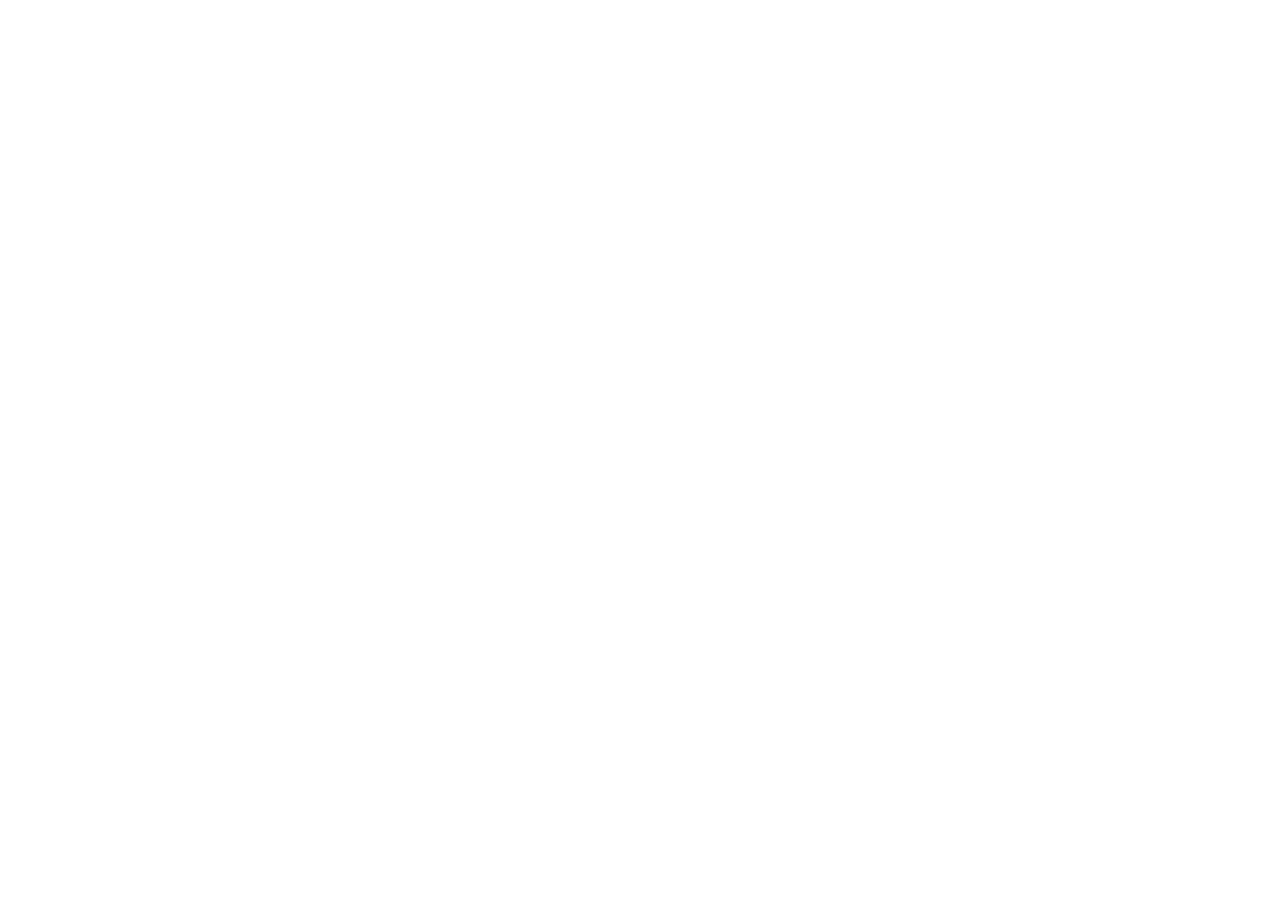
==== Drive_example/index.html @ 225362ca "d" ====
<html>
  <head>
    <meta http-equiv="Content-type" content="text/html;charset=UTF-8">
    <script type="text/javascript">
      var CLIENT_ID = '70406850198-jeccphbjrjdq6uqelorco6po1jf9hive.apps.googleusercontent.com';
      var SCOPES = 'https://www.googleapis.com/auth/drive.appfolder';

      /**
       * Called when the client library is loaded to start the auth flow.
       */
      function handleClientLoad() {
        window.setTimeout(checkAuth, 1);
      }

      /**
       * Check if the current user has authorized the application.
       */
      function checkAuth() {
        gapi.auth.authorize(
            {'client_id': CLIENT_ID, 'scope': SCOPES, 'immediate': true},
            handleAuthResult);
      }

      /**
       * Called when authorization server replies.
       *
       * @param {Object} authResult Authorization result.
       */
      function handleAuthResult(authResult) {
        var authButton = document.getElementById('authorizeButton');
        var filePicker = document.getElementById('filePicker');
        authButton.style.display = 'none';
        filePicker.style.display = 'none';
        if (authResult && !authResult.error) {
          // Access token has been successfully retrieved, requests can be sent to the API.
          filePicker.style.display = 'block';
          filePicker.onchange = uploadFile;
        } else {
          // No access token could be retrieved, show the button to start the authorization flow.
          authButton.style.display = 'block';
          authButton.onclick = function() {
              gapi.auth.authorize(
                  {'client_id': CLIENT_ID, 'scope': SCOPES, 'immediate': false},
                  handleAuthResult);
          };
        }
      }

      /**
       * Start the file upload.
       *
       * @param {Object} evt Arguments from the file selector.
       */
      function uploadFile(evt) {
        gapi.client.load('drive', 'v2', function() {
          var file = evt.target.files[0];
          insertFile(file);
        });
      }

      /**
       * Insert new file.
       *
       * @param {File} fileData File object to read data from.
       * @param {Function} callback Function to call when the request is complete.
       */
      function insertFile(fileData, callback) {
        const boundary = '-------314159265358979323846';
        const delimiter = "\r\n--" + boundary + "\r\n";
        const close_delim = "\r\n--" + boundary + "--";

        var reader = new FileReader();
        reader.readAsBinaryString(fileData);
        reader.onload = function(e) {
          var contentType = fileData.type || 'application/octet-stream';
          var metadata = {
            'title': fileData.name,
            'mimeType': contentType
          };

          var base64Data = btoa(reader.result);
          var multipartRequestBody =
              delimiter +
              'Content-Type: application/json\r\n\r\n' +
              JSON.stringify(metadata) +
              delimiter +
              'Content-Type: ' + contentType + '\r\n' +
              'Content-Transfer-Encoding: base64\r\n' +
              '\r\n' +
              base64Data +
              close_delim;

          var request = gapi.client.request({
              'path': '/upload/drive/v2/files',
              'method': 'POST',
              'params': {'uploadType': 'multipart'},
              'headers': {
                'Content-Type': 'multipart/mixed; boundary="' + boundary + '"'
              },
              'body': multipartRequestBody});
          if (!callback) {
            callback = function(file) {
              console.log(file)
            };
          }
          request.execute(callback);
        }
      }
    </script>
    <script type="text/javascript" src="https://apis.google.com/js/client.js?onload=handleClientLoad"></script>
  </head>
  <body>
    <!--Add a file picker for the user to start the upload process -->
    <input type="file" id="filePicker" style="display: none" />
    <input type="button" id="authorizeButton" style="display: none" value="Authorize" />
  </body>
</html>
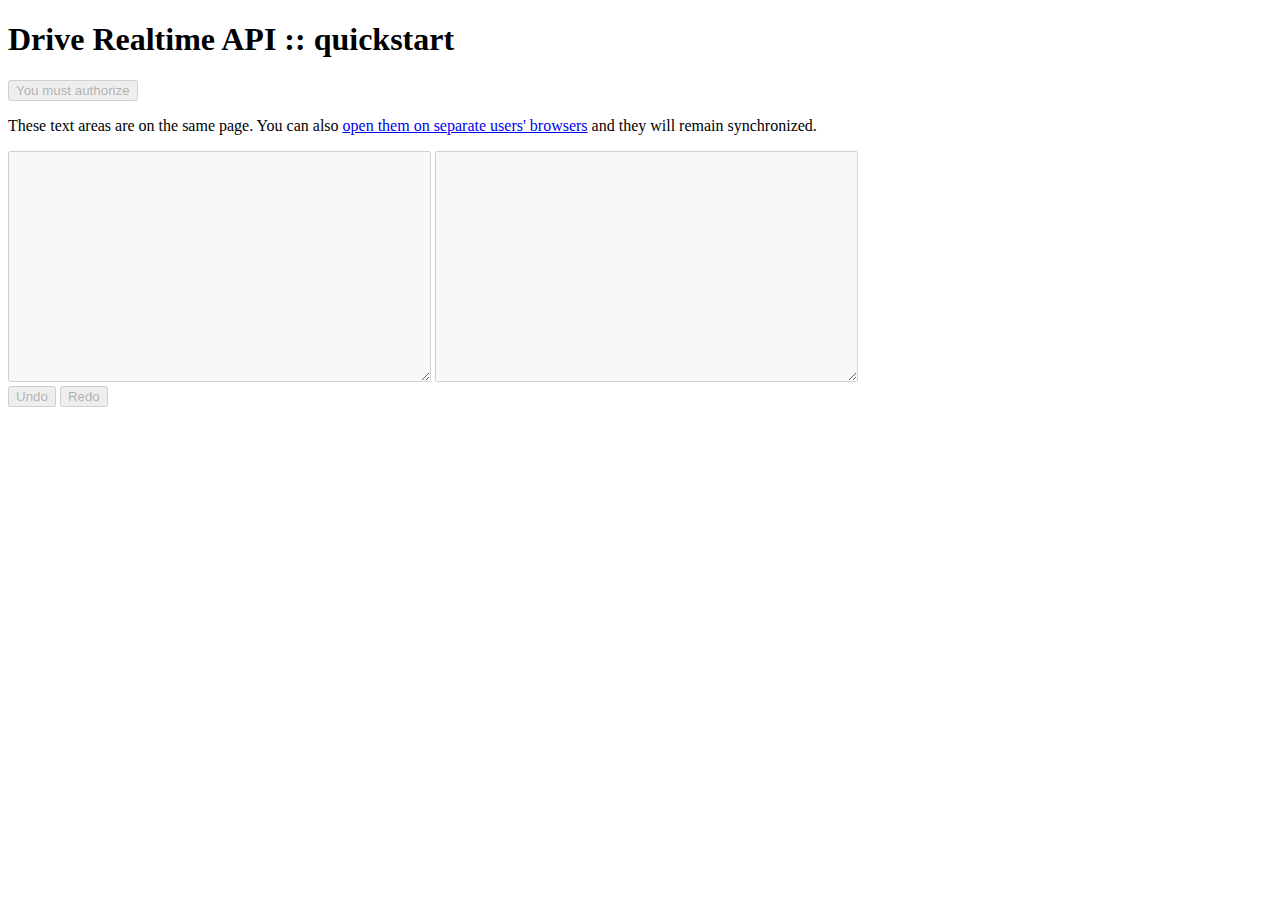
==== commit eef9b7c0: "test" ====
--- a/Drive_example/index.html
+++ b/Drive_example/index.html
@@ -1,117 +1,163 @@
+<!DOCTYPE html PUBLIC "-//W3C//DTD HTML 4.01//EN"
+"http://www.w3.org/TR/html4/strict.dtd">
 <html>
-  <head>
-    <meta http-equiv="Content-type" content="text/html;charset=UTF-8">
-    <script type="text/javascript">
-      var CLIENT_ID = '70406850198-jeccphbjrjdq6uqelorco6po1jf9hive.apps.googleusercontent.com';
-      var SCOPES = 'https://www.googleapis.com/auth/drive.appfolder';
+<head>
+  <title>Google Drive Realtime quickstart</title>
+  <meta http-equiv="X-UA-Compatible" content="IE=9">
+
+  <!-- Load the Realtime libraries. -->
+  <script type="text/javascript"
+          src="https://apis.google.com/js/api.js"></script>
+
+  <!-- Load the utility library. -->
+  <script type="text/javascript"
+          src="realtime-client-utils.js"></script>
+</head>
+
+<!-- Start Realtime when the body has loaded. -->
+<body onLoad='startRealtime()'>
+
+  <h1>Drive Realtime API :: quickstart</h1>
+
+  <button id="authorizeButton" disabled>You must authorize</button>
+
+  <p>These text areas are on the same page. You can also
+  <a href="#" onclick="window.open(window.location.href);return false;">
+  open them on separate users' browsers</a> and they will remain synchronized.</p>
+
+  <!-- Text areas that will be used as our collaborative controls. -->
+  <textarea id="editor1" rows="15" cols="50" disabled="true"></textarea>
+  <textarea id="editor2" rows="15" cols="50" disabled="true"></textarea>
+  <br />
+
+  <!-- Undo and redo buttons. -->
+  <button id="undoButton" disabled>Undo</button>
+  <button id="redoButton" disabled>Redo</button>
+
+  <script>
+    /**
+     * This function is called the first time that the Realtime model is created
+     * for a file. This function should be used to initialize any values of the
+     * model. In this case, we just create the single string model that will be
+     * used to control our text box. The string has a starting value of 'Hello
+     * Realtime World!', and is named 'text'.
+     * @param model {gapi.drive.realtime.Model} the Realtime root model object.
+     */
+    function initializeModel(model) {
+      var string = model.createString('Hello Realtime World!');
+      model.getRoot().set('text', string);
+    }
+
+    /**
+     * This function is called when the Realtime file has been loaded. It should
+     * be used to initialize any user interface components and event handlers
+     * depending on the Realtime model. In this case, create a text control binder
+     * and bind it to our string model that we created in initializeModel.
+     * @param doc {gapi.drive.realtime.Document} the Realtime document.
+     */
+    function onFileLoaded(doc) {
+      var string = doc.getModel().getRoot().get('text');
+
+      // Keeping one box updated with a String binder.
+      var textArea1 = document.getElementById('editor1');
+      gapi.drive.realtime.databinding.bindString(string, textArea1);
+
+      // Keeping one box updated with a custom EventListener.
+      var textArea2 = document.getElementById('editor2');
+      var updateTextArea2 = function(e) {
+        textArea2.value = string;
+      };
+      string.addEventListener(gapi.drive.realtime.EventType.TEXT_INSERTED, updateTextArea2);
+      string.addEventListener(gapi.drive.realtime.EventType.TEXT_DELETED, updateTextArea2);
+      textArea2.onkeyup = function() {
+        string.setText(textArea2.value);
+      };
+      updateTextArea2();
+
+      // Enabling UI Elements.
+      textArea1.disabled = false;
+      textArea2.disabled = false;
+
+      // Add logic for undo button.
+      var model = doc.getModel();
+      var undoButton = document.getElementById('undoButton');
+      var redoButton = document.getElementById('redoButton');
+
+      undoButton.onclick = function(e) {
+        model.undo();
+      };
+      redoButton.onclick = function(e) {
+        model.redo();
+      };
+
+      // Add event handler for UndoRedoStateChanged events.
+      var onUndoRedoStateChanged = function(e) {
+        undoButton.disabled = !e.canUndo;
+        redoButton.disabled = !e.canRedo;
+      };
+      model.addEventListener(gapi.drive.realtime.EventType.UNDO_REDO_STATE_CHANGED, onUndoRedoStateChanged);
+    }
+
+    /**
+     * Options for the Realtime loader.
+     */
+    var realtimeOptions = {
+      /**
+       * Client ID from the console.
+       */
+      clientId: '70406850198-jeccphbjrjdq6uqelorco6po1jf9hive.apps.googleusercontent.com',
 
       /**
-       * Called when the client library is loaded to start the auth flow.
+       * The ID of the button to click to authorize. Must be a DOM element ID.
        */
-      function handleClientLoad() {
-        window.setTimeout(checkAuth, 1);
-      }
+      authButtonElementId: 'authorizeButton',
 
       /**
-       * Check if the current user has authorized the application.
+       * Function to be called when a Realtime model is first created.
        */
-      function checkAuth() {
-        gapi.auth.authorize(
-            {'client_id': CLIENT_ID, 'scope': SCOPES, 'immediate': true},
-            handleAuthResult);
-      }
+      initializeModel: initializeModel,
 
       /**
-       * Called when authorization server replies.
-       *
-       * @param {Object} authResult Authorization result.
+       * Autocreate files right after auth automatically.
        */
-      function handleAuthResult(authResult) {
-        var authButton = document.getElementById('authorizeButton');
-        var filePicker = document.getElementById('filePicker');
-        authButton.style.display = 'none';
-        filePicker.style.display = 'none';
-        if (authResult && !authResult.error) {
-          // Access token has been successfully retrieved, requests can be sent to the API.
-          filePicker.style.display = 'block';
-          filePicker.onchange = uploadFile;
-        } else {
-          // No access token could be retrieved, show the button to start the authorization flow.
-          authButton.style.display = 'block';
-          authButton.onclick = function() {
-              gapi.auth.authorize(
-                  {'client_id': CLIENT_ID, 'scope': SCOPES, 'immediate': false},
-                  handleAuthResult);
-          };
-        }
-      }
+      autoCreate: true,
 
       /**
-       * Start the file upload.
-       *
-       * @param {Object} evt Arguments from the file selector.
+       * The name of newly created Drive files.
        */
-      function uploadFile(evt) {
-        gapi.client.load('drive', 'v2', function() {
-          var file = evt.target.files[0];
-          insertFile(file);
-        });
-      }
+      defaultTitle: "New Realtime Quickstart File",
 
       /**
-       * Insert new file.
-       *
-       * @param {File} fileData File object to read data from.
-       * @param {Function} callback Function to call when the request is complete.
+       * The MIME type of newly created Drive Files. By default the application
+       * specific MIME type will be used:
+       *     application/vnd.google-apps.drive-sdk.
        */
-      function insertFile(fileData, callback) {
-        const boundary = '-------314159265358979323846';
-        const delimiter = "\r\n--" + boundary + "\r\n";
-        const close_delim = "\r\n--" + boundary + "--";
+      newFileMimeType: null, // Using default.
 
-        var reader = new FileReader();
-        reader.readAsBinaryString(fileData);
-        reader.onload = function(e) {
-          var contentType = fileData.type || 'application/octet-stream';
-          var metadata = {
-            'title': fileData.name,
-            'mimeType': contentType
-          };
+      /**
+       * Function to be called every time a Realtime file is loaded.
+       */
+      onFileLoaded: onFileLoaded,
 
-          var base64Data = btoa(reader.result);
-          var multipartRequestBody =
-              delimiter +
-              'Content-Type: application/json\r\n\r\n' +
-              JSON.stringify(metadata) +
-              delimiter +
-              'Content-Type: ' + contentType + '\r\n' +
-              'Content-Transfer-Encoding: base64\r\n' +
-              '\r\n' +
-              base64Data +
-              close_delim;
+      /**
+       * Function to be called to inityalize custom Collaborative Objects types.
+       */
+      registerTypes: null, // No action.
 
-          var request = gapi.client.request({
-              'path': '/upload/drive/v2/files',
-              'method': 'POST',
-              'params': {'uploadType': 'multipart'},
-              'headers': {
-                'Content-Type': 'multipart/mixed; boundary="' + boundary + '"'
-              },
-              'body': multipartRequestBody});
-          if (!callback) {
-            callback = function(file) {
-              console.log(file)
-            };
-          }
-          request.execute(callback);
-        }
-      }
-    </script>
-    <script type="text/javascript" src="https://apis.google.com/js/client.js?onload=handleClientLoad"></script>
-  </head>
-  <body>
-    <!--Add a file picker for the user to start the upload process -->
-    <input type="file" id="filePicker" style="display: none" />
-    <input type="button" id="authorizeButton" style="display: none" value="Authorize" />
-  </body>
-</html>
+      /**
+       * Function to be called after authorization and before loading files.
+       */
+      afterAuth: null // No action.
+    }
+
+    /**
+     * Start the Realtime loader with the options.
+     */
+    function startRealtime() {
+      var realtimeLoader = new rtclient.RealtimeLoader(realtimeOptions);
+      realtimeLoader.start();
+    }
+
+  </script>
+</body>
+</html>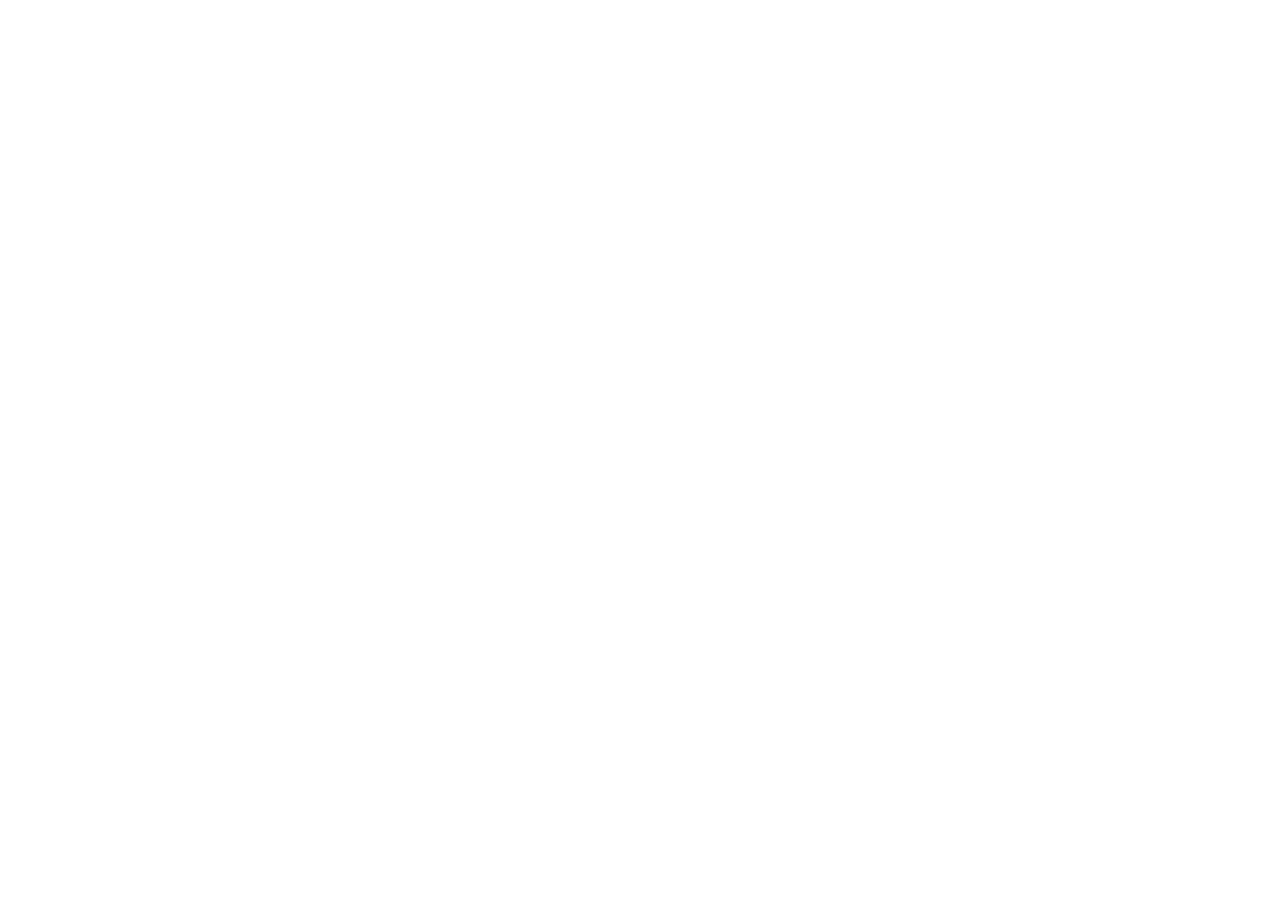
==== commit ff79bd54: "changes" ====
--- a/Drive_example/index.html
+++ b/Drive_example/index.html
@@ -1,163 +1,117 @@
-<!DOCTYPE html PUBLIC "-//W3C//DTD HTML 4.01//EN"
-"http://www.w3.org/TR/html4/strict.dtd">
 <html>
-<head>
-  <title>Google Drive Realtime quickstart</title>
-  <meta http-equiv="X-UA-Compatible" content="IE=9">
-
-  <!-- Load the Realtime libraries. -->
-  <script type="text/javascript"
-          src="https://apis.google.com/js/api.js"></script>
-
-  <!-- Load the utility library. -->
-  <script type="text/javascript"
-          src="realtime-client-utils.js"></script>
-</head>
-
-<!-- Start Realtime when the body has loaded. -->
-<body onLoad='startRealtime()'>
-
-  <h1>Drive Realtime API :: quickstart</h1>
-
-  <button id="authorizeButton" disabled>You must authorize</button>
-
-  <p>These text areas are on the same page. You can also
-  <a href="#" onclick="window.open(window.location.href);return false;">
-  open them on separate users' browsers</a> and they will remain synchronized.</p>
-
-  <!-- Text areas that will be used as our collaborative controls. -->
-  <textarea id="editor1" rows="15" cols="50" disabled="true"></textarea>
-  <textarea id="editor2" rows="15" cols="50" disabled="true"></textarea>
-  <br />
-
-  <!-- Undo and redo buttons. -->
-  <button id="undoButton" disabled>Undo</button>
-  <button id="redoButton" disabled>Redo</button>
-
-  <script>
-    /**
-     * This function is called the first time that the Realtime model is created
-     * for a file. This function should be used to initialize any values of the
-     * model. In this case, we just create the single string model that will be
-     * used to control our text box. The string has a starting value of 'Hello
-     * Realtime World!', and is named 'text'.
-     * @param model {gapi.drive.realtime.Model} the Realtime root model object.
-     */
-    function initializeModel(model) {
-      var string = model.createString('Hello Realtime World!');
-      model.getRoot().set('text', string);
-    }
-
-    /**
-     * This function is called when the Realtime file has been loaded. It should
-     * be used to initialize any user interface components and event handlers
-     * depending on the Realtime model. In this case, create a text control binder
-     * and bind it to our string model that we created in initializeModel.
-     * @param doc {gapi.drive.realtime.Document} the Realtime document.
-     */
-    function onFileLoaded(doc) {
-      var string = doc.getModel().getRoot().get('text');
-
-      // Keeping one box updated with a String binder.
-      var textArea1 = document.getElementById('editor1');
-      gapi.drive.realtime.databinding.bindString(string, textArea1);
-
-      // Keeping one box updated with a custom EventListener.
-      var textArea2 = document.getElementById('editor2');
-      var updateTextArea2 = function(e) {
-        textArea2.value = string;
-      };
-      string.addEventListener(gapi.drive.realtime.EventType.TEXT_INSERTED, updateTextArea2);
-      string.addEventListener(gapi.drive.realtime.EventType.TEXT_DELETED, updateTextArea2);
-      textArea2.onkeyup = function() {
-        string.setText(textArea2.value);
-      };
-      updateTextArea2();
-
-      // Enabling UI Elements.
-      textArea1.disabled = false;
-      textArea2.disabled = false;
-
-      // Add logic for undo button.
-      var model = doc.getModel();
-      var undoButton = document.getElementById('undoButton');
-      var redoButton = document.getElementById('redoButton');
-
-      undoButton.onclick = function(e) {
-        model.undo();
-      };
-      redoButton.onclick = function(e) {
-        model.redo();
-      };
-
-      // Add event handler for UndoRedoStateChanged events.
-      var onUndoRedoStateChanged = function(e) {
-        undoButton.disabled = !e.canUndo;
-        redoButton.disabled = !e.canRedo;
-      };
-      model.addEventListener(gapi.drive.realtime.EventType.UNDO_REDO_STATE_CHANGED, onUndoRedoStateChanged);
-    }
-
-    /**
-     * Options for the Realtime loader.
-     */
-    var realtimeOptions = {
-      /**
-       * Client ID from the console.
-       */
-      clientId: '70406850198-jeccphbjrjdq6uqelorco6po1jf9hive.apps.googleusercontent.com',
+  <head>
+    <meta http-equiv="Content-type" content="text/html;charset=UTF-8">
+    <script type="text/javascript">
+      var CLIENT_ID = '70406850198-jeccphbjrjdq6uqelorco6po1jf9hive.apps.googleusercontent.com';
+      var SCOPES = 'https://www.googleapis.com/auth/drive';
 
       /**
-       * The ID of the button to click to authorize. Must be a DOM element ID.
+       * Called when the client library is loaded to start the auth flow.
        */
-      authButtonElementId: 'authorizeButton',
+      function handleClientLoad() {
+        window.setTimeout(checkAuth, 1);
+      }
 
       /**
-       * Function to be called when a Realtime model is first created.
+       * Check if the current user has authorized the application.
        */
-      initializeModel: initializeModel,
+      function checkAuth() {
+        gapi.auth.authorize(
+            {'client_id': CLIENT_ID, 'scope': SCOPES, 'immediate': true},
+            handleAuthResult);
+      }
 
       /**
-       * Autocreate files right after auth automatically.
+       * Called when authorization server replies.
+       *
+       * @param {Object} authResult Authorization result.
        */
-      autoCreate: true,
+      function handleAuthResult(authResult) {
+        var authButton = document.getElementById('authorizeButton');
+        var filePicker = document.getElementById('filePicker');
+        authButton.style.display = 'none';
+        filePicker.style.display = 'none';
+        if (authResult && !authResult.error) {
+          // Access token has been successfully retrieved, requests can be sent to the API.
+          filePicker.style.display = 'block';
+          filePicker.onchange = uploadFile;
+        } else {
+          // No access token could be retrieved, show the button to start the authorization flow.
+          authButton.style.display = 'block';
+          authButton.onclick = function() {
+              gapi.auth.authorize(
+                  {'client_id': CLIENT_ID, 'scope': SCOPES, 'immediate': false},
+                  handleAuthResult);
+          };
+        }
+      }
 
       /**
-       * The name of newly created Drive files.
+       * Start the file upload.
+       *
+       * @param {Object} evt Arguments from the file selector.
        */
-      defaultTitle: "New Realtime Quickstart File",
+      function uploadFile(evt) {
+        gapi.client.load('drive', 'v2', function() {
+          var file = evt.target.files[0];
+          insertFile(file);
+        });
+      }
 
       /**
-       * The MIME type of newly created Drive Files. By default the application
-       * specific MIME type will be used:
-       *     application/vnd.google-apps.drive-sdk.
+       * Insert new file.
+       *
+       * @param {File} fileData File object to read data from.
+       * @param {Function} callback Function to call when the request is complete.
        */
-      newFileMimeType: null, // Using default.
+      function insertFile(fileData, callback) {
+        const boundary = '-------314159265358979323846';
+        const delimiter = "\r\n--" + boundary + "\r\n";
+        const close_delim = "\r\n--" + boundary + "--";
 
-      /**
-       * Function to be called every time a Realtime file is loaded.
-       */
-      onFileLoaded: onFileLoaded,
+        var reader = new FileReader();
+        reader.readAsBinaryString(fileData);
+        reader.onload = function(e) {
+          var contentType = fileData.type || 'application/octet-stream';
+          var metadata = {
+            'title': fileData.name,
+            'mimeType': contentType
+          };
 
-      /**
-       * Function to be called to inityalize custom Collaborative Objects types.
-       */
-      registerTypes: null, // No action.
+          var base64Data = btoa(reader.result);
+          var multipartRequestBody =
+              delimiter +
+              'Content-Type: application/json\r\n\r\n' +
+              JSON.stringify(metadata) +
+              delimiter +
+              'Content-Type: ' + contentType + '\r\n' +
+              'Content-Transfer-Encoding: base64\r\n' +
+              '\r\n' +
+              base64Data +
+              close_delim;
 
-      /**
-       * Function to be called after authorization and before loading files.
-       */
-      afterAuth: null // No action.
-    }
-
-    /**
-     * Start the Realtime loader with the options.
-     */
-    function startRealtime() {
-      var realtimeLoader = new rtclient.RealtimeLoader(realtimeOptions);
-      realtimeLoader.start();
-    }
-
-  </script>
-</body>
-</html>+          var request = gapi.client.request({
+              'path': '/upload/drive/v2/files',
+              'method': 'POST',
+              'params': {'uploadType': 'multipart'},
+              'headers': {
+                'Content-Type': 'multipart/mixed; boundary="' + boundary + '"'
+              },
+              'body': multipartRequestBody});
+          if (!callback) {
+            callback = function(file) {
+              console.log(file)
+            };
+          }
+          request.execute(callback);
+        }
+      }
+    </script>
+    <script type="text/javascript" src="https://apis.google.com/js/client.js?onload=handleClientLoad"></script>
+  </head>
+  <body>
+    <!--Add a file picker for the user to start the upload process -->
+    <input type="file" id="filePicker" style="display: none" />
+    <input type="button" id="authorizeButton" style="display: none" value="Authorize" />
+  </body>
+</html>
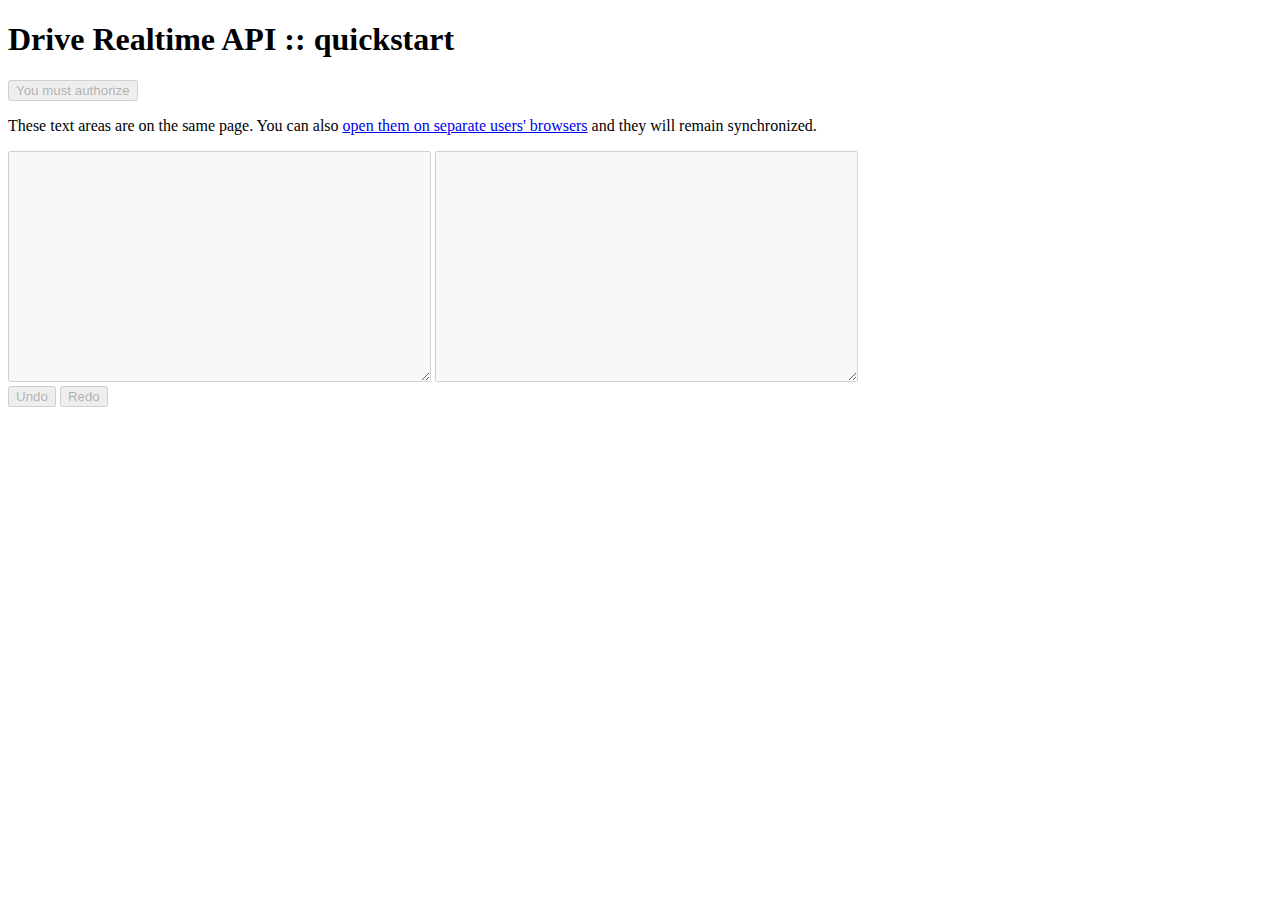
==== commit b2207570: "cc" ====
--- a/Drive_example/index.html
+++ b/Drive_example/index.html
@@ -1,117 +1,164 @@
+
+<!DOCTYPE html PUBLIC "-//W3C//DTD HTML 4.01//EN"
+"http://www.w3.org/TR/html4/strict.dtd">
 <html>
-  <head>
-    <meta http-equiv="Content-type" content="text/html;charset=UTF-8">
-    <script type="text/javascript">
-      var CLIENT_ID = '70406850198-jeccphbjrjdq6uqelorco6po1jf9hive.apps.googleusercontent.com';
-      var SCOPES = 'https://www.googleapis.com/auth/drive';
+<head>
+  <title>Google Drive Realtime quickstart</title>
+  <meta http-equiv="X-UA-Compatible" content="IE=9">
+
+  <!-- Load the Realtime libraries. -->
+  <script type="text/javascript"
+          src="https://apis.google.com/js/api.js"></script>
+
+  <!-- Load the utility library. -->
+  <script type="text/javascript"
+          src="realtime-client-utils.js"></script>
+</head>
+
+<!-- Start Realtime when the body has loaded. -->
+<body onLoad='startRealtime()'>
+
+  <h1>Drive Realtime API :: quickstart</h1>
+
+  <button id="authorizeButton" disabled>You must authorize</button>
+
+  <p>These text areas are on the same page. You can also
+  <a href="#" onclick="window.open(window.location.href);return false;">
+  open them on separate users' browsers</a> and they will remain synchronized.</p>
+
+  <!-- Text areas that will be used as our collaborative controls. -->
+  <textarea id="editor1" rows="15" cols="50" disabled="true"></textarea>
+  <textarea id="editor2" rows="15" cols="50" disabled="true"></textarea>
+  <br />
+
+  <!-- Undo and redo buttons. -->
+  <button id="undoButton" disabled>Undo</button>
+  <button id="redoButton" disabled>Redo</button>
+
+  <script>
+    /**
+     * This function is called the first time that the Realtime model is created
+     * for a file. This function should be used to initialize any values of the
+     * model. In this case, we just create the single string model that will be
+     * used to control our text box. The string has a starting value of 'Hello
+     * Realtime World!', and is named 'text'.
+     * @param model {gapi.drive.realtime.Model} the Realtime root model object.
+     */
+    function initializeModel(model) {
+      var string = model.createString('Hello Realtime World!');
+      model.getRoot().set('text', string);
+    }
+
+    /**
+     * This function is called when the Realtime file has been loaded. It should
+     * be used to initialize any user interface components and event handlers
+     * depending on the Realtime model. In this case, create a text control binder
+     * and bind it to our string model that we created in initializeModel.
+     * @param doc {gapi.drive.realtime.Document} the Realtime document.
+     */
+    function onFileLoaded(doc) {
+      var string = doc.getModel().getRoot().get('text');
+
+      // Keeping one box updated with a String binder.
+      var textArea1 = document.getElementById('editor1');
+      gapi.drive.realtime.databinding.bindString(string, textArea1);
+
+      // Keeping one box updated with a custom EventListener.
+      var textArea2 = document.getElementById('editor2');
+      var updateTextArea2 = function(e) {
+        textArea2.value = string;
+      };
+      string.addEventListener(gapi.drive.realtime.EventType.TEXT_INSERTED, updateTextArea2);
+      string.addEventListener(gapi.drive.realtime.EventType.TEXT_DELETED, updateTextArea2);
+      textArea2.onkeyup = function() {
+        string.setText(textArea2.value);
+      };
+      updateTextArea2();
+
+      // Enabling UI Elements.
+      textArea1.disabled = false;
+      textArea2.disabled = false;
+
+      // Add logic for undo button.
+      var model = doc.getModel();
+      var undoButton = document.getElementById('undoButton');
+      var redoButton = document.getElementById('redoButton');
+
+      undoButton.onclick = function(e) {
+        model.undo();
+      };
+      redoButton.onclick = function(e) {
+        model.redo();
+      };
+
+      // Add event handler for UndoRedoStateChanged events.
+      var onUndoRedoStateChanged = function(e) {
+        undoButton.disabled = !e.canUndo;
+        redoButton.disabled = !e.canRedo;
+      };
+      model.addEventListener(gapi.drive.realtime.EventType.UNDO_REDO_STATE_CHANGED, onUndoRedoStateChanged);
+    }
+
+    /**
+     * Options for the Realtime loader.
+     */
+    var realtimeOptions = {
+      /**
+       * Client ID from the console.
+       */
+      clientId: '70406850198-jeccphbjrjdq6uqelorco6po1jf9hive.apps.googleusercontent.com',
 
       /**
-       * Called when the client library is loaded to start the auth flow.
+       * The ID of the button to click to authorize. Must be a DOM element ID.
        */
-      function handleClientLoad() {
-        window.setTimeout(checkAuth, 1);
-      }
+      authButtonElementId: 'authorizeButton',
 
       /**
-       * Check if the current user has authorized the application.
+       * Function to be called when a Realtime model is first created.
        */
-      function checkAuth() {
-        gapi.auth.authorize(
-            {'client_id': CLIENT_ID, 'scope': SCOPES, 'immediate': true},
-            handleAuthResult);
-      }
+      initializeModel: initializeModel,
 
       /**
-       * Called when authorization server replies.
-       *
-       * @param {Object} authResult Authorization result.
+       * Autocreate files right after auth automatically.
        */
-      function handleAuthResult(authResult) {
-        var authButton = document.getElementById('authorizeButton');
-        var filePicker = document.getElementById('filePicker');
-        authButton.style.display = 'none';
-        filePicker.style.display = 'none';
-        if (authResult && !authResult.error) {
-          // Access token has been successfully retrieved, requests can be sent to the API.
-          filePicker.style.display = 'block';
-          filePicker.onchange = uploadFile;
-        } else {
-          // No access token could be retrieved, show the button to start the authorization flow.
-          authButton.style.display = 'block';
-          authButton.onclick = function() {
-              gapi.auth.authorize(
-                  {'client_id': CLIENT_ID, 'scope': SCOPES, 'immediate': false},
-                  handleAuthResult);
-          };
-        }
-      }
+      autoCreate: true,
 
       /**
-       * Start the file upload.
-       *
-       * @param {Object} evt Arguments from the file selector.
+       * The name of newly created Drive files.
        */
-      function uploadFile(evt) {
-        gapi.client.load('drive', 'v2', function() {
-          var file = evt.target.files[0];
-          insertFile(file);
-        });
-      }
+      defaultTitle: "New Realtime Quickstart File",
 
       /**
-       * Insert new file.
-       *
-       * @param {File} fileData File object to read data from.
-       * @param {Function} callback Function to call when the request is complete.
+       * The MIME type of newly created Drive Files. By default the application
+       * specific MIME type will be used:
+       *     application/vnd.google-apps.drive-sdk.
        */
-      function insertFile(fileData, callback) {
-        const boundary = '-------314159265358979323846';
-        const delimiter = "\r\n--" + boundary + "\r\n";
-        const close_delim = "\r\n--" + boundary + "--";
+      newFileMimeType: null, // Using default.
 
-        var reader = new FileReader();
-        reader.readAsBinaryString(fileData);
-        reader.onload = function(e) {
-          var contentType = fileData.type || 'application/octet-stream';
-          var metadata = {
-            'title': fileData.name,
-            'mimeType': contentType
-          };
+      /**
+       * Function to be called every time a Realtime file is loaded.
+       */
+      onFileLoaded: onFileLoaded,
 
-          var base64Data = btoa(reader.result);
-          var multipartRequestBody =
-              delimiter +
-              'Content-Type: application/json\r\n\r\n' +
-              JSON.stringify(metadata) +
-              delimiter +
-              'Content-Type: ' + contentType + '\r\n' +
-              'Content-Transfer-Encoding: base64\r\n' +
-              '\r\n' +
-              base64Data +
-              close_delim;
+      /**
+       * Function to be called to inityalize custom Collaborative Objects types.
+       */
+      registerTypes: null, // No action.
 
-          var request = gapi.client.request({
-              'path': '/upload/drive/v2/files',
-              'method': 'POST',
-              'params': {'uploadType': 'multipart'},
-              'headers': {
-                'Content-Type': 'multipart/mixed; boundary="' + boundary + '"'
-              },
-              'body': multipartRequestBody});
-          if (!callback) {
-            callback = function(file) {
-              console.log(file)
-            };
-          }
-          request.execute(callback);
-        }
-      }
-    </script>
-    <script type="text/javascript" src="https://apis.google.com/js/client.js?onload=handleClientLoad"></script>
-  </head>
-  <body>
-    <!--Add a file picker for the user to start the upload process -->
-    <input type="file" id="filePicker" style="display: none" />
-    <input type="button" id="authorizeButton" style="display: none" value="Authorize" />
-  </body>
+      /**
+       * Function to be called after authorization and before loading files.
+       */
+      afterAuth: null // No action.
+    }
+
+    /**
+     * Start the Realtime loader with the options.
+     */
+    function startRealtime() {
+      var realtimeLoader = new rtclient.RealtimeLoader(realtimeOptions);
+      realtimeLoader.start();
+    }
+
+  </script>
+</body>
 </html>
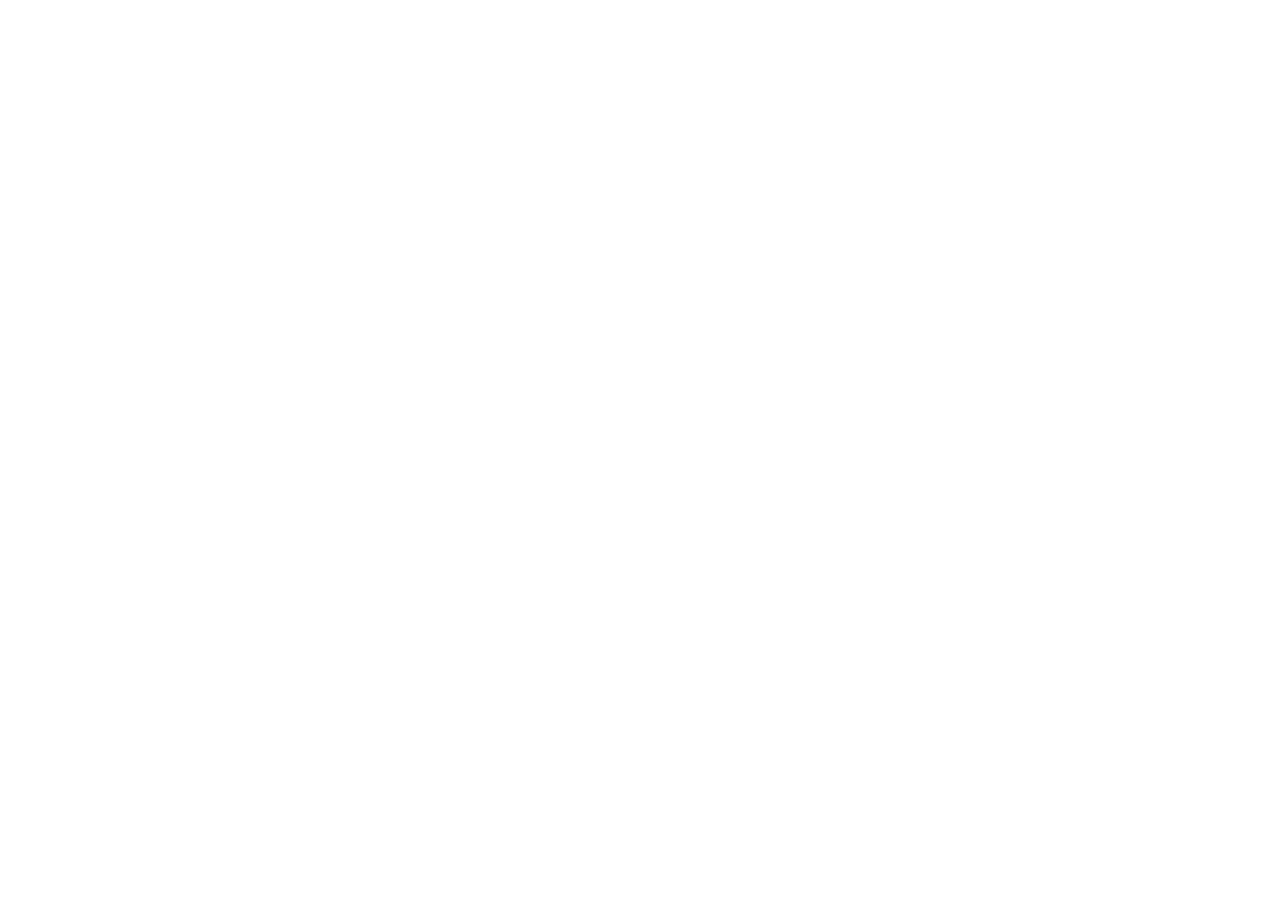
==== commit aaf3e79c: "changes" ====
--- a/Drive_example/index.html
+++ b/Drive_example/index.html
@@ -1,164 +1,117 @@
-
-<!DOCTYPE html PUBLIC "-//W3C//DTD HTML 4.01//EN"
-"http://www.w3.org/TR/html4/strict.dtd">
 <html>
-<head>
-  <title>Google Drive Realtime quickstart</title>
-  <meta http-equiv="X-UA-Compatible" content="IE=9">
-
-  <!-- Load the Realtime libraries. -->
-  <script type="text/javascript"
-          src="https://apis.google.com/js/api.js"></script>
-
-  <!-- Load the utility library. -->
-  <script type="text/javascript"
-          src="realtime-client-utils.js"></script>
-</head>
-
-<!-- Start Realtime when the body has loaded. -->
-<body onLoad='startRealtime()'>
-
-  <h1>Drive Realtime API :: quickstart</h1>
-
-  <button id="authorizeButton" disabled>You must authorize</button>
-
-  <p>These text areas are on the same page. You can also
-  <a href="#" onclick="window.open(window.location.href);return false;">
-  open them on separate users' browsers</a> and they will remain synchronized.</p>
-
-  <!-- Text areas that will be used as our collaborative controls. -->
-  <textarea id="editor1" rows="15" cols="50" disabled="true"></textarea>
-  <textarea id="editor2" rows="15" cols="50" disabled="true"></textarea>
-  <br />
-
-  <!-- Undo and redo buttons. -->
-  <button id="undoButton" disabled>Undo</button>
-  <button id="redoButton" disabled>Redo</button>
-
-  <script>
-    /**
-     * This function is called the first time that the Realtime model is created
-     * for a file. This function should be used to initialize any values of the
-     * model. In this case, we just create the single string model that will be
-     * used to control our text box. The string has a starting value of 'Hello
-     * Realtime World!', and is named 'text'.
-     * @param model {gapi.drive.realtime.Model} the Realtime root model object.
-     */
-    function initializeModel(model) {
-      var string = model.createString('Hello Realtime World!');
-      model.getRoot().set('text', string);
-    }
-
-    /**
-     * This function is called when the Realtime file has been loaded. It should
-     * be used to initialize any user interface components and event handlers
-     * depending on the Realtime model. In this case, create a text control binder
-     * and bind it to our string model that we created in initializeModel.
-     * @param doc {gapi.drive.realtime.Document} the Realtime document.
-     */
-    function onFileLoaded(doc) {
-      var string = doc.getModel().getRoot().get('text');
-
-      // Keeping one box updated with a String binder.
-      var textArea1 = document.getElementById('editor1');
-      gapi.drive.realtime.databinding.bindString(string, textArea1);
-
-      // Keeping one box updated with a custom EventListener.
-      var textArea2 = document.getElementById('editor2');
-      var updateTextArea2 = function(e) {
-        textArea2.value = string;
-      };
-      string.addEventListener(gapi.drive.realtime.EventType.TEXT_INSERTED, updateTextArea2);
-      string.addEventListener(gapi.drive.realtime.EventType.TEXT_DELETED, updateTextArea2);
-      textArea2.onkeyup = function() {
-        string.setText(textArea2.value);
-      };
-      updateTextArea2();
-
-      // Enabling UI Elements.
-      textArea1.disabled = false;
-      textArea2.disabled = false;
-
-      // Add logic for undo button.
-      var model = doc.getModel();
-      var undoButton = document.getElementById('undoButton');
-      var redoButton = document.getElementById('redoButton');
-
-      undoButton.onclick = function(e) {
-        model.undo();
-      };
-      redoButton.onclick = function(e) {
-        model.redo();
-      };
-
-      // Add event handler for UndoRedoStateChanged events.
-      var onUndoRedoStateChanged = function(e) {
-        undoButton.disabled = !e.canUndo;
-        redoButton.disabled = !e.canRedo;
-      };
-      model.addEventListener(gapi.drive.realtime.EventType.UNDO_REDO_STATE_CHANGED, onUndoRedoStateChanged);
-    }
-
-    /**
-     * Options for the Realtime loader.
-     */
-    var realtimeOptions = {
-      /**
-       * Client ID from the console.
-       */
-      clientId: '70406850198-jeccphbjrjdq6uqelorco6po1jf9hive.apps.googleusercontent.com',
+  <head>
+    <meta http-equiv="Content-type" content="text/html;charset=UTF-8">
+    <script type="text/javascript">
+      var CLIENT_ID = '70406850198-jeccphbjrjdq6uqelorco6po1jf9hive.apps.googleusercontent.com';
+      var SCOPES = 'https://www.googleapis.com/auth/drive';
 
       /**
-       * The ID of the button to click to authorize. Must be a DOM element ID.
+       * Called when the client library is loaded to start the auth flow.
        */
-      authButtonElementId: 'authorizeButton',
+      function handleClientLoad() {
+        window.setTimeout(checkAuth, 1);
+      }
 
       /**
-       * Function to be called when a Realtime model is first created.
+       * Check if the current user has authorized the application.
        */
-      initializeModel: initializeModel,
+      function checkAuth() {
+        gapi.auth.authorize(
+            {'client_id': CLIENT_ID, 'scope': SCOPES, 'immediate': true},
+            handleAuthResult);
+      }
 
       /**
-       * Autocreate files right after auth automatically.
+       * Called when authorization server replies.
+       *
+       * @param {Object} authResult Authorization result.
        */
-      autoCreate: true,
+      function handleAuthResult(authResult) {
+        var authButton = document.getElementById('authorizeButton');
+        var filePicker = document.getElementById('filePicker');
+        authButton.style.display = 'none';
+        filePicker.style.display = 'none';
+        if (authResult && !authResult.error) {
+          // Access token has been successfully retrieved, requests can be sent to the API.
+          filePicker.style.display = 'block';
+          filePicker.onchange = uploadFile;
+        } else {
+          // No access token could be retrieved, show the button to start the authorization flow.
+          authButton.style.display = 'block';
+          authButton.onclick = function() {
+              gapi.auth.authorize(
+                  {'client_id': CLIENT_ID, 'scope': SCOPES, 'immediate': false},
+                  handleAuthResult);
+          };
+        }
+      }
 
       /**
-       * The name of newly created Drive files.
+       * Start the file upload.
+       *
+       * @param {Object} evt Arguments from the file selector.
        */
-      defaultTitle: "New Realtime Quickstart File",
+      function uploadFile(evt) {
+        gapi.client.load('drive', 'v2', function() {
+          var file = evt.target.files[0];
+          insertFile(file);
+        });
+      }
 
       /**
-       * The MIME type of newly created Drive Files. By default the application
-       * specific MIME type will be used:
-       *     application/vnd.google-apps.drive-sdk.
+       * Insert new file.
+       *
+       * @param {File} fileData File object to read data from.
+       * @param {Function} callback Function to call when the request is complete.
        */
-      newFileMimeType: null, // Using default.
+      function insertFile(fileData, callback) {
+        const boundary = '-------314159265358979323846';
+        const delimiter = "\r\n--" + boundary + "\r\n";
+        const close_delim = "\r\n--" + boundary + "--";
 
-      /**
-       * Function to be called every time a Realtime file is loaded.
-       */
-      onFileLoaded: onFileLoaded,
+        var reader = new FileReader();
+        reader.readAsBinaryString(fileData);
+        reader.onload = function(e) {
+          var contentType = fileData.type || 'application/octet-stream';
+          var metadata = {
+            'title': fileData.name,
+            'mimeType': contentType
+          };
 
-      /**
-       * Function to be called to inityalize custom Collaborative Objects types.
-       */
-      registerTypes: null, // No action.
+          var base64Data = btoa(reader.result);
+          var multipartRequestBody =
+              delimiter +
+              'Content-Type: application/json\r\n\r\n' +
+              JSON.stringify(metadata) +
+              delimiter +
+              'Content-Type: ' + contentType + '\r\n' +
+              'Content-Transfer-Encoding: base64\r\n' +
+              '\r\n' +
+              base64Data +
+              close_delim;
 
-      /**
-       * Function to be called after authorization and before loading files.
-       */
-      afterAuth: null // No action.
-    }
-
-    /**
-     * Start the Realtime loader with the options.
-     */
-    function startRealtime() {
-      var realtimeLoader = new rtclient.RealtimeLoader(realtimeOptions);
-      realtimeLoader.start();
-    }
-
-  </script>
-</body>
-</html>
+          var request = gapi.client.request({
+              'path': '/upload/drive/v2/files',
+              'method': 'POST',
+              'params': {'uploadType': 'multipart'},
+              'headers': {
+                'Content-Type': 'multipart/mixed; boundary="' + boundary + '"'
+              },
+              'body': multipartRequestBody});
+          if (!callback) {
+            callback = function(file) {
+              console.log(file)
+            };
+          }
+          request.execute(callback);
+        }
+      }
+    </script>
+    <script type="text/javascript" src="https://apis.google.com/js/client.js?onload=handleClientLoad"></script>
+  </head>
+  <body>
+    <!--Add a file picker for the user to start the upload process -->
+    <input type="file" id="filePicker" style="display: none" />
+    <input type="button" id="authorizeButton" style="display: none" value="Authorize" />
+  </body>
+</html>